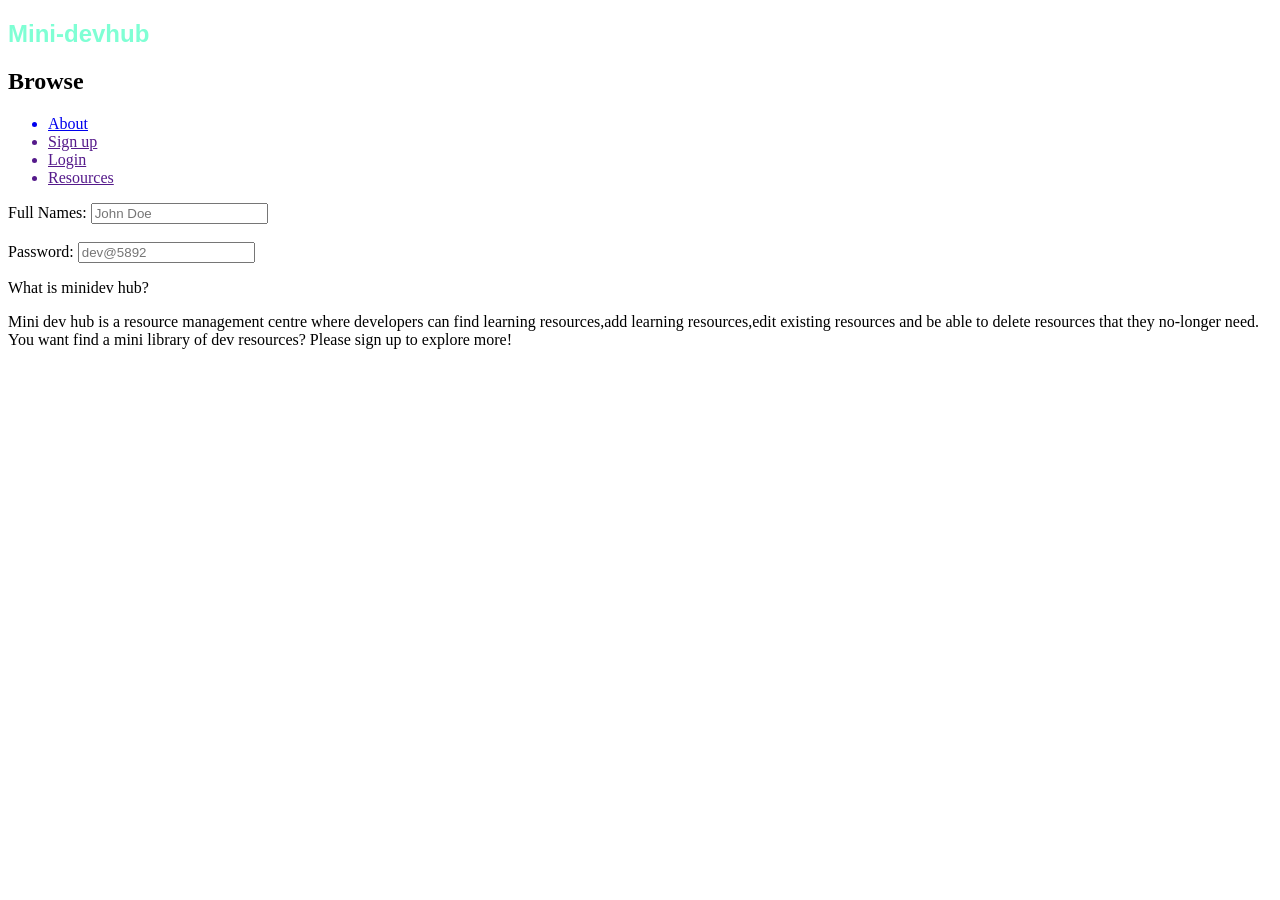
==== templates/index.html @ 7a8ce7d9 "add html files" ====
<!DOCTYPE html>
<html lang="en">
<head>
    <meta charset="UTF-8">
    <meta name="viewport" content="width=device-width, initial-scale=1.0">
    <title>Mini-devhub</title>
    <link rel="stylesheet" href="static/style.css">
</head>
<body>
    <h2 style="color: aquamarine; font-family: 'Segoe UI', Tahoma, Geneva, Verdana, sans-serif;" class="heading">Mini-devhub</h2>
                <h2>Browse</h2>
    <div>
        <ul>
           <a href="#about.html"><li>About </li></a> 
           <a href=""><li>Sign up</li></a> 
           <a href=""><li>Login</li></a> 
           <a href=""><li>Resources</li></a> 
        </ul>
    </div>

    <div class="signup">
        <label for="text">Full Names:</label>
        <input type="text" placeholder="John Doe">
<br>
<br>
        <label for="password">Password:</label>
        <input type="password" placeholder="dev@5892">
    </div>

    <section id="about">
         <p>
        <p  class="info">What is minidev hub?</p>
Mini dev hub is a resource management centre where developers can find learning resources,add learning resources,edit existing resources and be able to delete resources that they no-longer need.
You want find a mini library of dev resources?
Please sign up to explore more! 
    </p>
    </section>
</body>
</html>
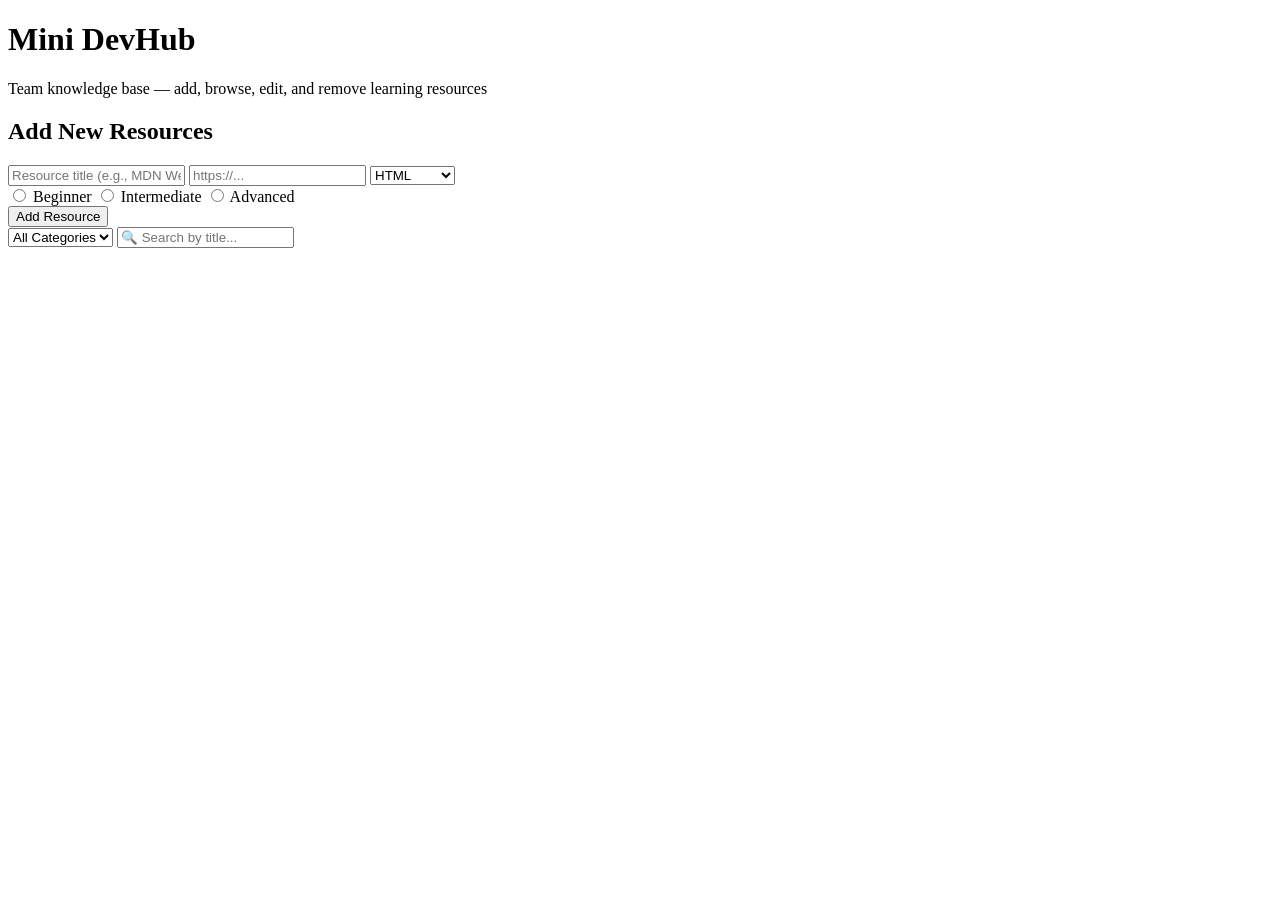
==== commit e8ce6b15: "made changes" ====
--- a/templates/index.html
+++ b/templates/index.html
@@ -3,37 +3,50 @@
 <head>
     <meta charset="UTF-8">
     <meta name="viewport" content="width=device-width, initial-scale=1.0">
-    <title>Mini-devhub</title>
+    <title>Mini DevHub - Team Resource Library</title>
     <link rel="stylesheet" href="static/style.css">
 </head>
 <body>
-    <h2 style="color: aquamarine; font-family: 'Segoe UI', Tahoma, Geneva, Verdana, sans-serif;" class="heading">Mini-devhub</h2>
-                <h2>Browse</h2>
-    <div>
-        <ul>
-           <a href="#about.html"><li>About </li></a> 
-           <a href=""><li>Sign up</li></a> 
-           <a href=""><li>Login</li></a> 
-           <a href=""><li>Resources</li></a> 
-        </ul>
+    <header>
+        <h1>Mini DevHub</h1>
+        <p>Team knowledge base — add, browse, edit, and remove learning resources</p>
+    </header>
+
+    
+    <div class="form-card">
+        <h2>Add New Resources</h2>
+        <form id="resourceForm">
+            <input type="text" id="title" placeholder="Resource title (e.g., MDN Web Docs)" required>
+            <input type="url" id="link" placeholder="https://..." required>
+            
+            <select id="category">
+                <option value="HTML">HTML</option>
+                <option value="CSS">CSS</option>
+                <option value="JavaScript">JavaScript</option>
+                <option value="React">React</option>
+                <option value="Other">Other</option>
+            </select>
+            
+            <div class="difficulty-group">
+                <label><input type="radio" name="difficulty" value="Beginner"> Beginner</label>
+                <label><input type="radio" name="difficulty" value="Intermediate"> Intermediate</label>
+                <label><input type="radio" name="difficulty" value="Advanced"> Advanced</label>
+            </div>
+            
+            <button type="submit"> Add Resource</button>
+        </form>
     </div>
 
-    <div class="signup">
-        <label for="text">Full Names:</label>
-        <input type="text" placeholder="John Doe">
-<br>
-<br>
-        <label for="password">Password:</label>
-        <input type="password" placeholder="dev@5892">
+    <div class="filters">
+        <select id="filterCategory">
+            <option value="all">All Categories</option>
+        </select>
+        <input type="text" id="searchInput" placeholder="🔍 Search by title...">
     </div>
 
-    <section id="about">
-         <p>
-        <p  class="info">What is minidev hub?</p>
-Mini dev hub is a resource management centre where developers can find learning resources,add learning resources,edit existing resources and be able to delete resources that they no-longer need.
-You want find a mini library of dev resources?
-Please sign up to explore more! 
-    </p>
-    </section>
+    <div id="resourcesContainer" class="resources-grid">
+    </div>
+
+    <script src="static/script.js"></script>
 </body>
 </html>
